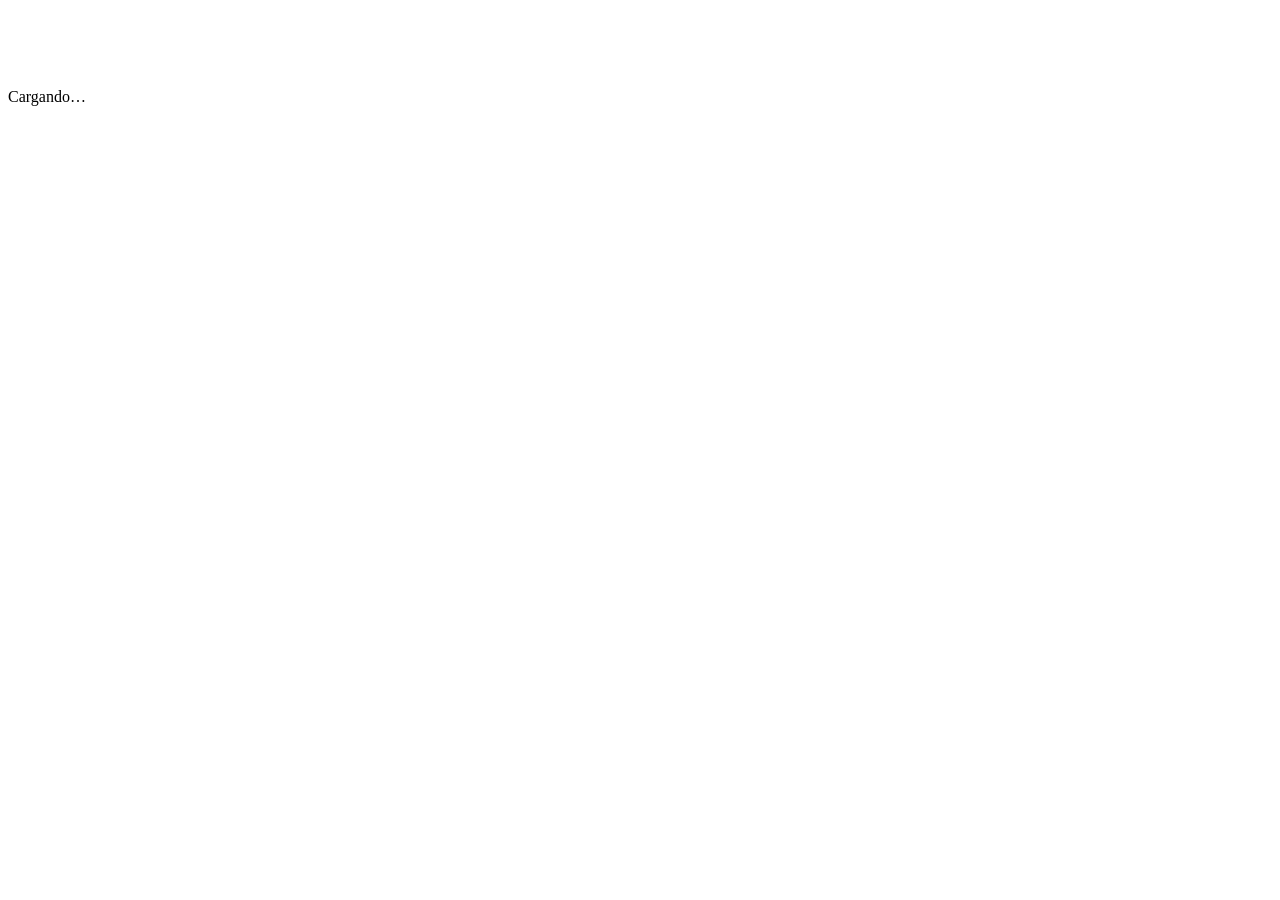
==== index.html @ d1067981 "Add files via upload" ====
<!doctype html>
<html lang="es">
<head>
<meta charset="utf-8">
<meta name="viewport" content="width=device-width,initial-scale=1,viewport-fit=cover">
<title>Escala.app</title>
<meta name="theme-color" content="#1d4ba8">
<link rel="preconnect" href="https://fonts.googleapis.com"><link rel="preconnect" href="https://fonts.gstatic.com" crossorigin>
<link rel="stylesheet" href="https://fonts.googleapis.com/css2?family=Plus+Jakarta+Sans:wght@700;800&family=Inter:wght@400;500;600;700&family=Fraunces:ital,wght@0,600;1,600&display=swap">
<link rel="stylesheet" href="/css/app.css">
<script src="https://cdn.jsdelivr.net/npm/@supabase/supabase-js@2.45.4/dist/umd/supabase.js"></script>
<script type="module" src="/js/main.js"></script>
</head>
<body>
<div id="root"><div class="page center" style="padding-top:80px">Cargando…</div></div>
<noscript><div class="page">Necesitás activar JavaScript para usar esta página.</div></noscript>
</body>
</html>
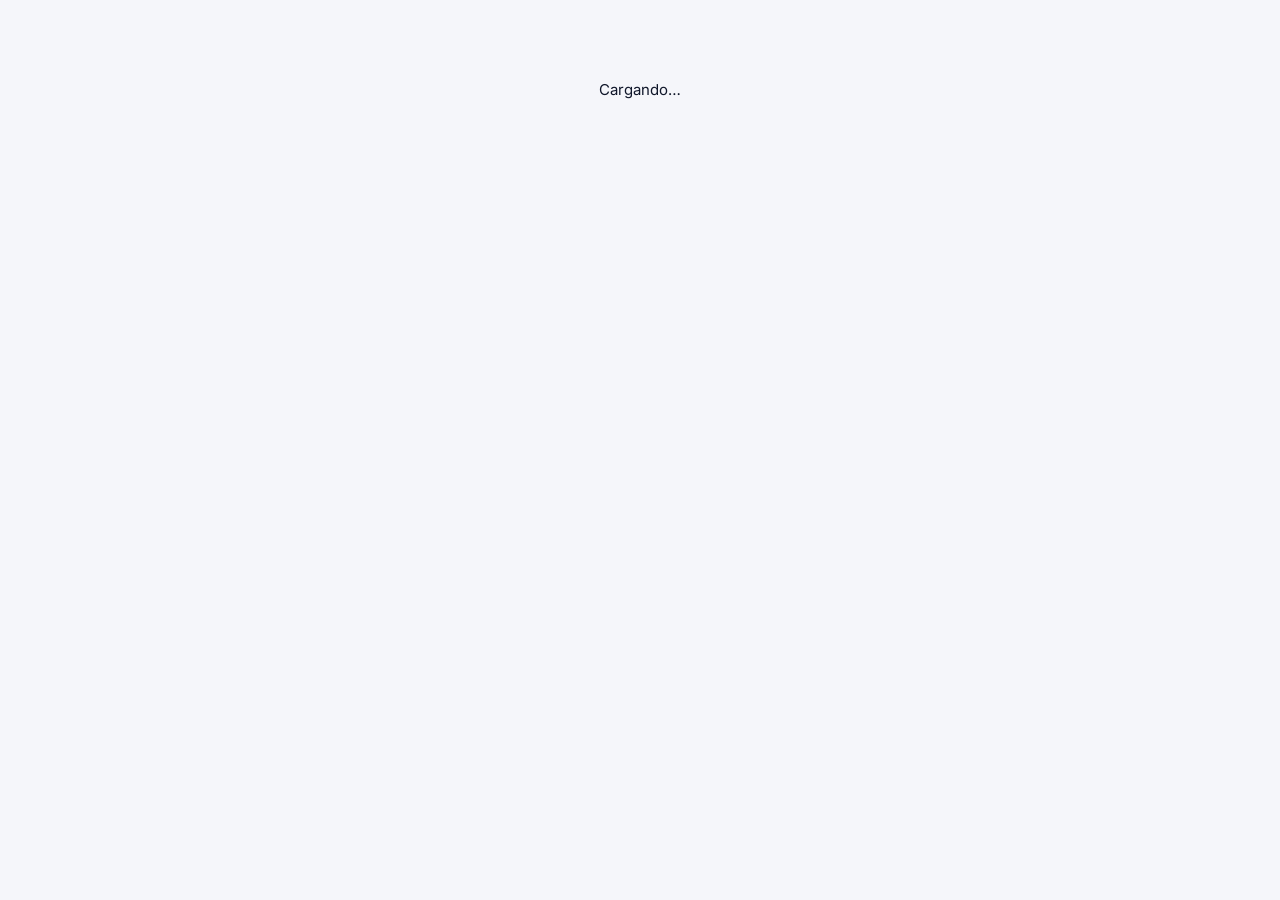
==== commit b5b066f1: "Add files via upload" ====
--- a/index.html
+++ b/index.html
@@ -3,7 +3,15 @@
 <head>
 <meta charset="utf-8">
 <meta name="viewport" content="width=device-width,initial-scale=1,viewport-fit=cover">
-<title>Escala.app</title>
+<title>Escala.app · Tu tienda online mayorista y minorista con pedidos por WhatsApp</title>
+<meta name="description" content="Armá tu tienda con precios por volumen calculados desde tu costo, cargá la lista de tu proveedor desde una foto y recibí los pedidos por WhatsApp. 0% de comisión por venta. 7 días gratis.">
+<meta property="og:type" content="website">
+<meta property="og:site_name" content="Escala.app">
+<meta property="og:title" content="Escala.app · Vendé por menor y por mayor desde WhatsApp">
+<meta property="og:description" content="Precios por volumen desde tu costo real, pedidos por WhatsApp y 0% de comisión por venta. Probá 7 días gratis.">
+<meta property="og:image" content="/og.jpg">
+<meta name="twitter:card" content="summary_large_image">
+<link rel="icon" href="/favicon.svg" type="image/svg+xml">
 <meta name="theme-color" content="#1d4ba8">
 <link rel="preconnect" href="https://fonts.googleapis.com"><link rel="preconnect" href="https://fonts.gstatic.com" crossorigin>
 <link rel="stylesheet" href="https://fonts.googleapis.com/css2?family=Plus+Jakarta+Sans:wght@700;800&family=Inter:wght@400;500;600;700&family=Fraunces:ital,wght@0,600;1,600&display=swap">
--- a/css/app.css
+++ b/css/app.css
@@ -0,0 +1,590 @@
+
+:root{
+  --bg:#F5F6FA;--bg2:#FFFFFF;--bg3:#ECEFF6;--bd:#DBE0EC;--bd2:#BFC8DC;
+  --t1:#10172A;--t2:#46526F;--t3:#66728F;
+  --acB:#2457E6;--acB2:#1B44BB;--acBs:rgba(36,87,230,.1);
+  --acM:#B4532A;--acM2:#8F3F1D;--acMs:rgba(180,83,42,.1);
+  --on-ac:#FFFFFF;--green:#0F8A4B;--red:#C8223F;--amber:#9A5A00;
+  --hdr:rgba(245,246,250,.92);--shadow:0 6px 24px rgba(16,23,42,.08);
+  --ac:var(--acB);--ac2:var(--acB2);--acs:var(--acBs);
+  --r:16px;--rs:10px;
+}
+@media (prefers-color-scheme:dark){:root:not([data-theme="light"]){
+  --bg:#0A0E18;--bg2:#111729;--bg3:#18203A;--bd:#243050;--bd2:#34456B;
+  --t1:#EEF2FF;--t2:#A3B2D2;--t3:#8190B2;
+  --acB:#6B93FF;--acB2:#8DAAFF;--acBs:rgba(107,147,255,.14);
+  --acM:#F59B6C;--acM2:#FFB68F;--acMs:rgba(245,155,108,.14);
+  --on-ac:#0A0F1F;--green:#34D399;--red:#FB7185;--amber:#FBBF24;
+  --hdr:rgba(10,14,24,.9);--shadow:0 6px 24px rgba(0,0,0,.45);color-scheme:dark}}
+:root[data-theme="dark"]{
+  --bg:#0A0E18;--bg2:#111729;--bg3:#18203A;--bd:#243050;--bd2:#34456B;
+  --t1:#EEF2FF;--t2:#A3B2D2;--t3:#8190B2;
+  --acB:#6B93FF;--acB2:#8DAAFF;--acBs:rgba(107,147,255,.14);
+  --acM:#F59B6C;--acM2:#FFB68F;--acMs:rgba(245,155,108,.14);
+  --on-ac:#0A0F1F;--green:#34D399;--red:#FB7185;--amber:#FBBF24;
+  --hdr:rgba(10,14,24,.9);--shadow:0 6px 24px rgba(0,0,0,.45);color-scheme:dark}
+
+*,*::before,*::after{box-sizing:border-box;margin:0;padding:0}
+html,body{min-height:100%;background:var(--bg);color:var(--t1);font-family:'Inter',system-ui,sans-serif;font-size:15px;-webkit-font-smoothing:antialiased}
+body{padding-left:0;padding-right:0}
+#app{--ac:var(--acB);--ac2:var(--acB2);--acs:var(--acBs);display:flex;flex-direction:column;min-height:100vh;max-width:1000px;margin:0 auto;background:var(--bg);position:relative}
+#app[data-m="min"]{--ac:var(--acM);--ac2:var(--acM2);--acs:var(--acMs)}
+#content{flex:1;min-width:0}
+#content::-webkit-scrollbar{width:4px}#content::-webkit-scrollbar-thumb{background:var(--bd2);border-radius:4px}
+h1,h2,h3,.hd{font-family:'Plus Jakarta Sans',sans-serif;text-wrap:balance}
+button{font-family:inherit}
+:focus-visible{outline:2px solid var(--ac);outline-offset:2px}
+
+/* HEADER */
+#hdr{position:sticky;top:0;background:var(--hdr);backdrop-filter:blur(14px);-webkit-backdrop-filter:blur(14px);border-bottom:1px solid var(--bd);
+  padding:10px max(16px,env(safe-area-inset-left,0px)) 10px max(16px,env(safe-area-inset-right,0px));display:flex;align-items:center;gap:10px;z-index:100}
+.logo{display:flex;align-items:center;gap:8px;cursor:pointer;flex-shrink:0;background:none;border:none;color:var(--t1)}
+.logo-sq{width:30px;height:30px;background:var(--ac);border-radius:8px;display:flex;align-items:center;justify-content:center;transition:background .3s}
+.logo-tx{font-family:'Plus Jakarta Sans',sans-serif;font-weight:800;font-size:.95rem;letter-spacing:-.02em}
+.logo-tx span{color:var(--ac)}
+.hdr-store{font-size:.84rem;font-weight:600;color:var(--t2);flex:1;min-width:0;overflow:hidden;text-overflow:ellipsis;white-space:nowrap}
+.tag{font-size:.66rem;font-weight:700;padding:3px 8px;border-radius:99px;background:var(--acs);color:var(--ac);white-space:nowrap}
+#cart-fab{position:relative;flex-shrink:0;width:40px;height:40px;background:var(--bg2);border:1px solid var(--bd);border-radius:var(--rs);display:flex;align-items:center;justify-content:center;cursor:pointer;font-size:1.1rem}
+#cart-n{position:absolute;top:-6px;right:-6px;background:var(--ac);color:var(--on-ac);font-size:.62rem;font-weight:800;min-width:18px;height:18px;padding:0 4px;border-radius:99px;display:flex;align-items:center;justify-content:center}
+
+/* BANNER */
+#store-banner{padding:22px max(16px,env(safe-area-inset-left,0px)) 18px max(16px,env(safe-area-inset-right,0px));border-bottom:1px solid var(--bd);background:linear-gradient(135deg,var(--bg2),var(--bg));position:relative;overflow:hidden}
+#store-banner::after{content:'';position:absolute;top:-60px;right:-40px;width:220px;height:220px;background:radial-gradient(circle,var(--acs),transparent 70%);pointer-events:none}
+.banner-name{font-family:'Plus Jakarta Sans',sans-serif;font-weight:800;font-size:1.45rem;letter-spacing:-.02em;position:relative}
+#app[data-m="min"] .banner-name{font-family:'Fraunces',Georgia,serif;font-style:italic;font-weight:600;font-size:1.7rem;letter-spacing:-.01em}
+.banner-sub{font-size:.85rem;color:var(--t2);margin-top:4px;position:relative}
+.banner-row{display:flex;gap:8px;flex-wrap:wrap;margin-top:12px;position:relative}
+.chip{display:inline-flex;align-items:center;gap:6px;background:var(--acs);color:var(--ac);border:1px solid transparent;border-radius:99px;padding:6px 12px;font-size:.76rem;font-weight:700}
+button.chip{cursor:pointer;border-color:var(--ac)}
+button.chip:hover{background:var(--ac);color:var(--on-ac)}
+#gremio-box{margin-top:12px;display:flex;gap:8px;flex-wrap:wrap;position:relative}
+#gremio-box input{flex:1;min-width:150px}
+
+/* SEARCH & CATS */
+#search-row{padding:10px max(14px,env(safe-area-inset-left,0px)) 6px max(14px,env(safe-area-inset-right,0px))}
+.srch-wrap{position:relative}
+.srch-ico{position:absolute;left:12px;top:50%;transform:translateY(-50%);font-size:.85rem;pointer-events:none;opacity:.6}
+#srch{padding-left:36px}
+#cats{display:flex;gap:7px;padding:6px max(14px,env(safe-area-inset-left,0px)) 8px max(14px,env(safe-area-inset-right,0px));overflow-x:auto;scrollbar-width:none}
+#cats::-webkit-scrollbar{display:none}
+.pill{white-space:nowrap;padding:7px 14px;border-radius:99px;font-size:.8rem;font-weight:600;border:1.5px solid var(--bd2);color:var(--t2);cursor:pointer;background:var(--bg2);transition:all .15s}
+.pill:hover{border-color:var(--ac);color:var(--ac)}
+.pill.on{background:var(--ac);border-color:var(--ac);color:var(--on-ac)}
+
+/* GRID */
+#pgrid{display:grid;grid-template-columns:repeat(auto-fill,minmax(165px,1fr));gap:12px;padding:8px max(14px,env(safe-area-inset-left,0px)) 24px max(14px,env(safe-area-inset-right,0px))}
+.pcard{background:var(--bg2);border:1px solid var(--bd);border-radius:var(--r);overflow:hidden;display:flex;flex-direction:column;min-width:0;transition:border-color .2s,box-shadow .2s}
+.pcard:hover{box-shadow:var(--shadow)}
+.pcard.in-cart{border-color:var(--ac)}
+.pimg{aspect-ratio:1;display:flex;align-items:center;justify-content:center;position:relative;overflow:hidden}
+#app[data-m="min"] .pimg{aspect-ratio:4/5}
+.pimg-emoji{font-size:3rem;position:relative;z-index:1;filter:drop-shadow(0 3px 8px rgba(0,0,0,.35))}
+.pimg::after{content:'';position:absolute;inset:0;background:linear-gradient(to bottom,transparent 55%,rgba(0,0,0,.35))}
+.badge{position:absolute;z-index:3;border-radius:99px;padding:3px 9px;font-size:.66rem;font-weight:700}
+.badge-cat{top:8px;left:8px;background:rgba(0,0,0,.55);color:#fff}
+.badge-qty{top:8px;right:8px;background:var(--ac);color:var(--on-ac)}
+.badge-out{bottom:8px;left:8px;background:#C8223F;color:#fff}
+.pbody{padding:11px;flex:1;display:flex;flex-direction:column;gap:8px}
+.pname{font-size:.88rem;font-weight:600;line-height:1.3}
+#app[data-m="min"] .pname{font-family:'Fraunces',Georgia,serif;font-weight:600;font-size:.98rem}
+.ptiers{display:grid;grid-template-columns:1fr 1fr;gap:4px}
+.ptier{background:var(--bg3);border-radius:8px;padding:5px 4px;text-align:center;border:1.5px solid transparent;transition:all .15s}
+.ptier.hl{border-color:var(--ac);background:var(--acs)}
+.ptier-q{font-size:.64rem;color:var(--t3);line-height:1.1;font-weight:600}
+.ptier-p{font-size:.8rem;font-weight:700;font-variant-numeric:tabular-nums}
+.ptier-s{font-size:.62rem;color:var(--green);font-weight:700}
+.retail-price{font-family:'Plus Jakarta Sans',sans-serif;font-weight:800;font-size:1.2rem;color:var(--ac);font-variant-numeric:tabular-nums}
+.flat-note{font-size:.7rem;color:var(--t3)}
+.vars{display:flex;gap:5px;flex-wrap:wrap}
+.vchip{border:1.5px solid var(--bd2);background:var(--bg2);color:var(--t2);border-radius:99px;padding:4px 10px;font-size:.72rem;font-weight:600;cursor:pointer}
+.vchip.on{border-color:var(--ac);background:var(--acs);color:var(--ac)}
+.pqty{display:flex;align-items:center;gap:6px;margin-top:auto}
+.qbtn{width:32px;height:32px;border-radius:9px;border:1.5px solid var(--bd2);background:var(--bg3);color:var(--t1);font-size:1.05rem;cursor:pointer;display:flex;align-items:center;justify-content:center;flex-shrink:0}
+.qbtn:hover{border-color:var(--ac)}
+.qnum{font-size:.9rem;font-weight:700;min-width:22px;text-align:center;font-variant-numeric:tabular-nums}
+.qadd{flex:1;height:34px;border-radius:9px;background:var(--ac);border:none;color:var(--on-ac);font-size:.8rem;font-weight:700;cursor:pointer}
+.qadd:hover{background:var(--ac2)}
+.qadd:disabled{opacity:.45;cursor:not-allowed}
+.qadd.done{background:var(--bg3);color:var(--ac);border:1.5px solid var(--bd2)}
+
+/* sticky cart bar */
+#cartbar{position:sticky;bottom:10px;margin:0 max(14px,env(safe-area-inset-left,0px));z-index:50;background:var(--t1);color:var(--bg);border-radius:14px;padding:11px 14px;display:flex;align-items:center;gap:12px;cursor:pointer;box-shadow:var(--shadow)}
+#cartbar .cb-main{flex:1;min-width:0}
+#cartbar .cb-t{font-weight:700;font-size:.88rem}
+#cartbar .cb-h{font-size:.74rem;opacity:.8;margin-top:1px;white-space:nowrap;overflow:hidden;text-overflow:ellipsis}
+#cartbar .cb-go{font-weight:800;font-size:.82rem;white-space:nowrap}
+.foot-cta{margin:8px max(14px,env(safe-area-inset-left,0px)) 120px max(14px,env(safe-area-inset-right,0px));border:1.5px dashed var(--bd2);border-radius:var(--r);padding:16px;display:flex;align-items:center;gap:12px;flex-wrap:wrap}
+.foot-cta p{flex:1;min-width:180px;font-size:.84rem;color:var(--t2)}
+.foot-cta b{color:var(--t1)}
+
+/* generic views */
+.view{padding:16px max(16px,env(safe-area-inset-left,0px)) 120px max(16px,env(safe-area-inset-right,0px));max-width:680px;margin:0 auto}
+.view-title{font-family:'Plus Jakarta Sans',sans-serif;font-weight:800;font-size:1.25rem;margin-bottom:14px}
+.back{display:inline-flex;align-items:center;gap:5px;color:var(--ac);font-size:.86rem;font-weight:700;cursor:pointer;background:none;border:none;padding:0;margin-bottom:12px}
+.card{background:var(--bg2);border:1px solid var(--bd);border-radius:var(--r);padding:14px;margin-bottom:12px}
+.citem{background:var(--bg2);border:1px solid var(--bd);border-radius:var(--r);padding:12px;margin-bottom:8px;display:flex;align-items:center;gap:10px}
+.citem-em{font-size:1.8rem;width:42px;text-align:center;flex-shrink:0}
+.citem-inf{flex:1;min-width:0}
+.citem-nm{font-size:.88rem;font-weight:600;overflow:hidden;text-overflow:ellipsis;white-space:nowrap}
+.citem-pr{font-size:.76rem;color:var(--t2);margin-top:2px;font-variant-numeric:tabular-nums}
+.citem-ctrl{display:flex;align-items:center;gap:5px}
+.srow{display:flex;justify-content:space-between;gap:10px;font-size:.88rem;padding:3px 0;color:var(--t2)}
+.srow.tot{border-top:1px solid var(--bd);margin-top:8px;padding-top:10px;font-size:1.05rem;font-weight:700;color:var(--t1)}
+.srow.tot .v{color:var(--ac);font-size:1.2rem}
+.srow .v{font-variant-numeric:tabular-nums}
+.save{color:var(--green);font-weight:700}
+.empty{text-align:center;padding:48px 20px;color:var(--t3)}
+.empty .ico{font-size:2.4rem;margin-bottom:10px;opacity:.7}
+
+/* progress / hints */
+.prog{background:var(--acs);border:1px solid var(--ac);border-radius:var(--r);padding:12px 14px;margin-bottom:12px}
+.prog-t{font-size:.84rem;font-weight:700;color:var(--t1)}
+.prog-t span{color:var(--ac)}
+.bar{height:8px;background:var(--bg3);border-radius:99px;margin-top:9px;overflow:hidden}
+.bar i{display:block;height:100%;background:var(--ac);border-radius:99px;transition:width .35s}
+.prog.warn{border-color:var(--amber);background:var(--bg2)}
+.prog.warn .bar i{background:var(--amber)}
+
+/* forms */
+.flabel{display:block;font-size:.72rem;font-weight:700;color:var(--t2);margin-bottom:5px;text-transform:uppercase;letter-spacing:.07em}
+input.fi,select.fi,textarea.fi{width:100%;background:var(--bg2);border:1.5px solid var(--bd);border-radius:var(--rs);padding:11px 12px;color:var(--t1);font-size:.92rem;font-family:inherit;outline:none;transition:border .2s}
+input.fi:focus,select.fi:focus,textarea.fi:focus{border-color:var(--ac)}
+input.fi:disabled,select.fi:disabled{opacity:.5;cursor:not-allowed}
+textarea.fi{min-height:130px;resize:vertical;line-height:1.55;font-size:.84rem}
+.fg{margin-bottom:14px}
+.frow{display:grid;grid-template-columns:1fr 1fr;gap:10px}
+.ferr{color:var(--red);font-size:.76rem;margin-top:4px;font-weight:600}
+.hint{font-size:.76rem;color:var(--t3);margin-top:4px;line-height:1.45}
+.opt{background:var(--bg2);border:1.5px solid var(--bd);border-radius:var(--rs);padding:12px;cursor:pointer;display:flex;align-items:center;gap:10px;margin-bottom:8px;transition:all .15s;text-align:left;width:100%;color:var(--t1)}
+.opt:hover{border-color:var(--ac)}
+.opt.on{border-color:var(--ac);background:var(--acs)}
+.opt:disabled{opacity:.5;cursor:not-allowed}
+.opt-ico{font-size:1.3rem}
+.opt-tx{flex:1;min-width:0}
+.opt-nm{font-size:.88rem;font-weight:700}
+.opt-ds{font-size:.76rem;color:var(--t2);margin-top:1px}
+.radio{width:18px;height:18px;border-radius:50%;border:2px solid var(--bd2);flex-shrink:0;display:flex;align-items:center;justify-content:center}
+.radio::after{content:'';width:8px;height:8px;border-radius:50%;background:var(--ac);opacity:0}
+.opt.on .radio{border-color:var(--ac)}.opt.on .radio::after{opacity:1}
+.btn{display:block;width:100%;padding:14px;border-radius:var(--r);border:none;font-size:.94rem;font-weight:700;cursor:pointer;text-align:center;text-decoration:none;transition:all .15s}
+.btn-p{background:var(--ac);color:var(--on-ac)}.btn-p:hover{background:var(--ac2)}
+.btn-p:disabled{opacity:.45;cursor:not-allowed}
+.btn-s{background:var(--bg2);border:1.5px solid var(--bd2);color:var(--t1)}.btn-s:hover{border-color:var(--ac);color:var(--ac)}
+.btn-wa{background:#1FA855;color:#fff}.btn-wa:hover{background:#188845}
+.btn-sm{padding:9px 14px;font-size:.8rem;border-radius:10px;display:inline-block;width:auto}
+.stack>*+*{margin-top:10px}
+
+/* success */
+.ok-ring{width:76px;height:76px;border-radius:50%;background:rgba(31,168,85,.12);border:2px solid rgba(31,168,85,.4);display:flex;align-items:center;justify-content:center;font-size:2.1rem;margin:6px auto 16px;animation:pop .4s cubic-bezier(.34,1.56,.64,1)}
+@keyframes pop{from{transform:scale(0);opacity:0}to{transform:scale(1);opacity:1}}
+.center{text-align:center}
+pre.ticket{background:var(--bg3);border:1px solid var(--bd);border-radius:12px;padding:12px;font-size:.78rem;line-height:1.55;white-space:pre-wrap;word-break:break-word;font-family:ui-monospace,Menlo,Consolas,monospace;color:var(--t1);text-align:left}
+.cred{display:flex;align-items:center;gap:8px;padding:10px 0;border-bottom:1px solid var(--bd)}
+.cred:last-child{border-bottom:none}
+.cred-l{font-size:.7rem;font-weight:700;color:var(--t3);text-transform:uppercase;letter-spacing:.07em;min-width:64px}
+.cred-v{flex:1;min-width:0;font-weight:700;font-size:.9rem;word-break:break-all;user-select:all}
+.steps li{list-style:none;padding:7px 0;font-size:.9rem;color:var(--t3);display:flex;gap:10px;align-items:center}
+.steps li.on{color:var(--t1);font-weight:600}
+.steps li.done{color:var(--green)}
+
+/* PIN */
+.pin-wrap{padding:36px max(24px,env(safe-area-inset-left,0px)) 120px;text-align:center;max-width:380px;margin:0 auto}
+.pin-dots{display:flex;justify-content:center;gap:10px;margin:18px 0 22px;min-height:16px}
+.dot{width:14px;height:14px;border-radius:50%;border:2px solid var(--bd2)}
+.dot.f{background:var(--ac);border-color:var(--ac)}.dot.e{background:var(--red);border-color:var(--red)}
+.pinpad{display:grid;grid-template-columns:repeat(3,1fr);gap:9px;max-width:270px;margin:0 auto}
+.pkey{background:var(--bg2);border:1.5px solid var(--bd);border-radius:var(--r);padding:16px 0;font-size:1.2rem;font-weight:700;cursor:pointer;color:var(--t1)}
+.pkey:hover{border-color:var(--ac)}.pkey:active{transform:scale(.94)}
+.pkey.go{background:var(--ac);color:var(--on-ac);border-color:var(--ac)}
+
+/* ADMIN */
+#adm-view{display:flex;flex-direction:column;height:100%}
+.adm-tabs{display:flex;background:var(--bg2);border-bottom:1px solid var(--bd);overflow-x:auto;scrollbar-width:none;padding:0 max(6px,env(safe-area-inset-left,0px))}
+.adm-tabs::-webkit-scrollbar{display:none}
+.atab{white-space:nowrap;padding:12px 13px;font-size:.8rem;font-weight:700;color:var(--t3);cursor:pointer;border:none;background:none;border-bottom:2px solid transparent}
+.atab:hover{color:var(--t1)}.atab.on{color:var(--ac);border-bottom-color:var(--ac)}
+.adm-body{flex:1;overflow-y:auto;padding:14px max(14px,env(safe-area-inset-left,0px)) 110px max(14px,env(safe-area-inset-right,0px));max-width:720px;width:100%;margin:0 auto}
+.mgrid{display:grid;grid-template-columns:repeat(auto-fit,minmax(140px,1fr));gap:10px;margin-bottom:14px}
+.mcard{background:var(--bg2);border:1px solid var(--bd);border-radius:var(--r);padding:13px}
+.mlbl{font-size:.68rem;text-transform:uppercase;letter-spacing:.08em;color:var(--t3);margin-bottom:4px;font-weight:700}
+.mval{font-family:'Plus Jakarta Sans',sans-serif;font-weight:800;font-size:1.4rem;font-variant-numeric:tabular-nums}
+.msub{font-size:.72rem;color:var(--t2);margin-top:2px}
+.stit{font-family:'Plus Jakarta Sans',sans-serif;font-weight:800;font-size:.98rem;margin:16px 0 10px}
+.plancard{background:var(--bg2);border:1px solid var(--ac);border-radius:var(--r);padding:14px;margin-bottom:14px}
+.pc-top{display:flex;align-items:center;gap:10px;flex-wrap:wrap;margin-bottom:4px}
+.planchip{background:var(--ac);color:var(--on-ac);font-weight:800;font-size:.78rem;padding:4px 12px;border-radius:99px}
+ul.tools{list-style:none;display:grid;grid-template-columns:repeat(auto-fit,minmax(220px,1fr));gap:4px 14px;margin-top:10px}
+ul.tools li{font-size:.82rem;display:flex;gap:7px;align-items:flex-start;color:var(--t1)}
+ul.tools li.off{color:var(--t3)}
+ul.tools li small{display:block;font-size:.68rem;color:var(--t3)}
+.ocard{background:var(--bg2);border:1px solid var(--bd);border-radius:var(--r);padding:12px;margin-bottom:10px}
+.ocard-hd{display:flex;justify-content:space-between;align-items:center;gap:8px;margin-bottom:4px}
+.oid{font-size:.72rem;color:var(--t3)}
+.ost{font-size:.7rem;font-weight:700;padding:3px 9px;border-radius:99px}
+.ost.pendiente{background:rgba(245,158,11,.16);color:var(--amber)}
+.ost.cobrado{background:rgba(31,168,85,.16);color:var(--green)}
+.ost.cancelado{background:rgba(200,34,63,.14);color:var(--red)}
+.oclt{font-size:.92rem;font-weight:700}
+.ometa{font-size:.76rem;color:var(--t2);margin-top:3px;line-height:1.5}
+.otot{font-size:1rem;font-weight:800;color:var(--ac);margin-top:4px}
+.oitems{font-size:.76rem;color:var(--t2);margin-top:6px;line-height:1.6;border-top:1px dashed var(--bd);padding-top:6px}
+.oact{display:flex;gap:8px;margin-top:9px;flex-wrap:wrap}
+.arow{background:var(--bg2);border:1px solid var(--bd);border-radius:var(--r);padding:10px 11px;margin-bottom:8px;display:flex;align-items:center;gap:10px}
+.arow-em{font-size:1.5rem;width:36px;text-align:center}
+.arow-inf{flex:1;min-width:0}
+.arow-nm{font-size:.86rem;font-weight:700}
+.arow-ct,.arow-pr{font-size:.72rem;color:var(--t2);margin-top:1px}
+.arow-act{display:flex;gap:6px;flex-shrink:0}
+.ibtn{min-width:34px;height:34px;padding:0 8px;border-radius:9px;border:1.5px solid var(--bd2);background:var(--bg2);color:var(--t2);cursor:pointer;font-size:.78rem;font-weight:700}
+.ibtn:hover{border-color:var(--ac);color:var(--ac)}.ibtn.del:hover{border-color:var(--red);color:var(--red)}
+.cfgsec{background:var(--bg2);border:1px solid var(--bd);border-radius:var(--r);padding:14px;margin-bottom:14px}
+.cfgsec h3{font-size:.74rem;text-transform:uppercase;letter-spacing:.08em;color:var(--t3);margin-bottom:12px;display:flex;align-items:center;gap:8px;flex-wrap:wrap}
+.lock{font-size:.68rem;background:var(--bg3);color:var(--t2);border-radius:99px;padding:2px 8px;text-transform:none;letter-spacing:0;font-weight:700}
+.lockbox{border:1.5px dashed var(--bd2);border-radius:var(--r);padding:22px 16px;text-align:center;color:var(--t2)}
+.lockbox h4{font-family:'Plus Jakarta Sans',sans-serif;color:var(--t1);margin:6px 0}
+.plans{display:grid;grid-template-columns:repeat(3,1fr);gap:8px}
+.planbtn{border:1.5px solid var(--bd2);background:var(--bg2);border-radius:12px;padding:10px 6px;cursor:pointer;text-align:center;color:var(--t1);font-size:.78rem;font-weight:700}
+.planbtn.on{border-color:var(--ac);background:var(--acs);color:var(--ac)}
+.planbtn small{display:block;font-weight:500;color:var(--t3);margin-top:2px;font-size:.68rem}
+.evt{font-size:.78rem;padding:7px 0;border-bottom:1px solid var(--bd);color:var(--t2)}
+.evt b{color:var(--t1)}
+details.pl summary{cursor:pointer;color:var(--ac);font-weight:700;font-size:.74rem;margin-top:3px}
+details.pl pre{background:var(--bg3);border-radius:8px;padding:8px;font-size:.68rem;overflow-x:auto;margin-top:5px;color:var(--t1)}
+
+/* NAV */
+#bnav{position:fixed;bottom:0;left:50%;transform:translateX(-50%);width:100%;max-width:1000px;background:var(--hdr);backdrop-filter:blur(14px);-webkit-backdrop-filter:blur(14px);border-top:1px solid var(--bd);display:flex;padding-bottom:env(safe-area-inset-bottom,0px);padding-left:env(safe-area-inset-left,0px);padding-right:env(safe-area-inset-right,0px);z-index:200}
+.nitem{flex:1;display:flex;flex-direction:column;align-items:center;padding:9px 4px 7px;cursor:pointer;gap:3px;color:var(--t3);background:none;border:none}
+.nitem.on{color:var(--ac)}
+.nico{font-size:1.2rem}.nlbl{font-size:.62rem;font-weight:800;letter-spacing:.05em}
+#toast{position:fixed;bottom:84px;left:50%;transform:translateX(-50%) translateY(12px);background:var(--t1);color:var(--bg);border-radius:99px;padding:10px 18px;font-size:.82rem;font-weight:700;z-index:999;opacity:0;transition:all .25s;pointer-events:none;max-width:90%;text-align:center}
+#toast.show{opacity:1;transform:translateX(-50%) translateY(0)}
+[hidden]{display:none!important}
+@media (max-width:380px){.frow{grid-template-columns:1fr}.plans{grid-template-columns:1fr}}
+@media (prefers-reduced-motion:reduce){*{animation:none!important;transition:none!important}}
+
+/* ===== v2 ===== */
+.page{padding:18px max(16px,env(safe-area-inset-left,0px)) 90px max(16px,env(safe-area-inset-right,0px));max-width:760px;margin:0 auto}
+.page.wide{max-width:1000px}
+.hero{padding:44px 0 20px;text-align:center}
+.hero h1{font-size:clamp(1.7rem,6vw,2.6rem);line-height:1.1;letter-spacing:-.03em;font-weight:800}
+.hero p{color:var(--t2);margin:12px auto 22px;max-width:46ch}
+.row-btns{display:flex;gap:10px;flex-wrap:wrap;justify-content:center}
+.row-btns .btn{width:auto;padding:13px 22px}
+.link{color:var(--ac);font-weight:700;cursor:pointer;background:none;border:none;font-size:inherit;padding:0}
+.muted{color:var(--t2);font-size:.86rem}
+.tabs-panel{display:flex;gap:2px;overflow-x:auto;scrollbar-width:none;border-bottom:1px solid var(--bd);background:var(--bg2);position:sticky;top:51px;z-index:60;padding:0 max(8px,env(safe-area-inset-left,0px))}
+.tabs-panel::-webkit-scrollbar{display:none}
+.ptab{white-space:nowrap;padding:13px 14px;font-size:.82rem;font-weight:700;color:var(--t3);background:none;border:none;border-bottom:2px solid transparent;cursor:pointer}
+.ptab.on{color:var(--ac);border-bottom-color:var(--ac)}
+.badge-n{background:var(--ac);color:var(--on-ac);border-radius:99px;font-size:.66rem;padding:1px 6px;margin-left:4px}
+.grid2{display:grid;grid-template-columns:1fr 1fr;gap:10px}
+@media (max-width:420px){.grid2{grid-template-columns:1fr}}
+.modal-bg{position:fixed;inset:0;background:rgba(0,0,0,.55);z-index:500;display:flex;align-items:flex-end;justify-content:center}
+.modal{background:var(--bg2);border-radius:20px 20px 0 0;padding:18px max(16px,env(safe-area-inset-left,0px)) calc(18px + env(safe-area-inset-bottom,0px));width:100%;max-width:560px;max-height:92vh;overflow:auto}
+@media (min-width:640px){.modal-bg{align-items:center}.modal{border-radius:20px}}
+.kpi{font-family:'Plus Jakarta Sans',sans-serif;font-weight:800;font-size:1.4rem}
+.err-box{background:rgba(200,34,63,.1);border:1px solid var(--red);color:var(--red);border-radius:12px;padding:10px 12px;font-size:.86rem;margin-bottom:12px;font-weight:600}
+.ok-box{background:rgba(15,138,75,.1);border:1px solid var(--green);color:var(--green);border-radius:12px;padding:10px 12px;font-size:.86rem;margin-bottom:12px;font-weight:600}
+.spin{display:inline-block;width:16px;height:16px;border:2px solid var(--bd2);border-top-color:var(--ac);border-radius:50%;animation:sp .7s linear infinite;vertical-align:middle}
+@keyframes sp{to{transform:rotate(360deg)}}
+.cart-fixed{position:fixed;left:0;right:0;bottom:0;z-index:90;padding:0 max(14px,env(safe-area-inset-left,0px)) calc(10px + env(safe-area-inset-bottom,0px)) max(14px,env(safe-area-inset-right,0px));pointer-events:none}
+.cart-fixed #cartbar{pointer-events:auto;max-width:900px;margin:0 auto;position:relative;bottom:auto}
+.more{margin:6px max(14px,env(safe-area-inset-left,0px)) 100px}
+.pimg img{position:absolute;inset:0;width:100%;height:100%;object-fit:cover;z-index:0}
+
+/* ---- v2.1: dashboard, gráficos, panel ampliado ---- */
+:root{--c1:#2f6fed;--c2:#12a594;--c3:#e08a00;--c4:#d63d4a;--c5:#8e4ec6;--c6:#6b7a90}
+@media (prefers-color-scheme:dark){:root:not([data-theme="light"]){--c1:#6ea0ff;--c2:#2dd4bf;--c3:#fbbf24;--c4:#fb7185;--c5:#c4a1ff;--c6:#94a3b8}}
+:root[data-theme="dark"]{--c1:#6ea0ff;--c2:#2dd4bf;--c3:#fbbf24;--c4:#fb7185;--c5:#c4a1ff;--c6:#94a3b8}
+.kpis{display:grid;grid-template-columns:repeat(auto-fit,minmax(150px,1fr));gap:10px;margin-bottom:12px}
+.kpi{background:var(--bg2);border:1px solid var(--bd);border-radius:var(--r);padding:12px 14px}
+.kpi small{color:var(--t3);font-size:.74rem;display:block}.kpi b{font-size:1.25rem;font-weight:800;display:block;margin-top:2px}
+.kpi i{font-style:normal;font-size:.72rem;color:var(--t3)}
+.grid2{display:grid;grid-template-columns:repeat(auto-fit,minmax(300px,1fr));gap:12px}
+.cc{background:var(--bg2);border:1px solid var(--bd);border-radius:var(--r);padding:14px;margin-bottom:12px;min-width:0;position:relative}
+.cc h3{font-size:.92rem;margin-bottom:8px;font-weight:800}
+.seg{display:inline-flex;border:1px solid var(--bd2);border-radius:10px;overflow:hidden}
+.seg button{background:none;border:none;padding:6px 11px;font-size:.76rem;font-weight:700;color:var(--t3);cursor:pointer}
+.seg button.on{background:var(--ac);color:var(--on-ac)}
+.chart{width:100%;height:auto;display:block;overflow:visible}
+.chart text{fill:var(--t3);font-size:10px}
+.chart .pt{cursor:pointer}.chart .pt:hover,.chart .pt:focus{r:5}
+.chart .seg-d{cursor:pointer;transition:opacity .15s}.chart .seg-d:hover{opacity:.8}
+#tip{position:fixed;z-index:800;background:#111827;color:#fff;border-radius:8px;padding:6px 9px;font-size:.76rem;pointer-events:none;display:none;max-width:220px}
+.leg{display:flex;flex-wrap:wrap;gap:6px 12px;font-size:.76rem;margin-top:8px;color:var(--t2)}
+.leg span{display:inline-flex;align-items:center;gap:5px;cursor:pointer}.leg i{width:9px;height:9px;border-radius:50%;display:inline-block}
+.hbar{display:grid;grid-template-columns:minmax(80px,38%) 1fr auto;gap:8px;align-items:center;font-size:.8rem;margin:6px 0}
+.hbar .n{overflow:hidden;text-overflow:ellipsis;white-space:nowrap}.hbar .tr{background:var(--bg3,var(--bd));border-radius:6px;height:10px;overflow:hidden}.hbar .tr i{display:block;height:100%;background:var(--ac);border-radius:6px}
+.locked{border:1.5px dashed var(--bd2);border-radius:var(--r);padding:16px;text-align:center;color:var(--t3);margin-bottom:12px}
+.tbl{width:100%;border-collapse:collapse;font-size:.8rem}.tbl th{text-align:left;color:var(--t3);font-weight:700;padding:6px 4px;border-bottom:1px solid var(--bd)}.tbl td{padding:7px 4px;border-bottom:1px solid var(--bd);vertical-align:top}
+.tblw{overflow-x:auto}
+.tag{display:inline-block;border-radius:999px;padding:2px 8px;font-size:.7rem;font-weight:700;background:var(--bd);color:var(--t2)}
+.tag.ok{background:rgba(15,138,75,.14);color:var(--green)}.tag.warn{background:rgba(224,138,0,.16);color:var(--c3)}.tag.bad{background:rgba(200,34,63,.12);color:var(--red)}
+.swatch{display:flex;gap:8px;flex-wrap:wrap}.swatch button{width:34px;height:34px;border-radius:50%;border:3px solid transparent;cursor:pointer}.swatch button.on{border-color:var(--t1)}
+.drop{border:2px dashed var(--bd2);border-radius:var(--r);padding:20px;text-align:center;color:var(--t3);cursor:pointer}.drop.over{border-color:var(--ac);color:var(--ac)}
+.prev{max-height:260px;overflow:auto}
+.row2{display:grid;grid-template-columns:1fr 1fr;gap:8px}
+@media print{body *{visibility:hidden}#print-area,#print-area *{visibility:visible}#print-area{position:absolute;left:0;top:0;width:100%}}
+#print-area{display:none}
+.catp{color:#111;background:#fff;padding:18px;font-family:Inter,system-ui,sans-serif}.catp h1{font-size:20px}.catp h2{font-size:14px;margin:14px 0 4px;border-bottom:2px solid var(--pc,#1d4ba8);padding-bottom:2px}.catp table{width:100%;border-collapse:collapse;font-size:11px}.catp td,.catp th{padding:3px 4px;border-bottom:1px solid #ddd;text-align:left}.catp td.r,.catp th.r{text-align:right}
+
+/* ---- v2.4: revisión de usabilidad y estética ---- */
+.page{width:100%}                                  /* en #app (flex) el contenido quedaba angosto en escritorio */
+.drop{display:block;transition:border-color .15s,background .15s}.drop:hover{border-color:var(--ac);color:var(--t2)}
+h1,h2,h3,.hd,.logo-tx,.banner-name,.view-title,.kpi,.mval,.stit,.retail-price{font-family:'Plus Jakarta Sans',system-ui,-apple-system,'Segoe UI',sans-serif}
+#app[data-m="min"] .banner-name,#app[data-m="min"] .pname{font-family:'Fraunces',Georgia,'Times New Roman',serif}
+:focus-visible{outline:2.5px solid var(--ac);outline-offset:2px}
+
+/* Panel: navegación inferior en el celular (5 accesos grandes) y pestañas arriba en escritorio */
+#pnav{display:none}
+@media (max-width:759px){
+  .tabs-panel{display:none}
+  #pnav{display:flex;position:fixed;left:0;right:0;bottom:0;z-index:300;background:var(--bg2);border-top:1px solid var(--bd);
+        padding:4px max(4px,env(safe-area-inset-right,0px)) calc(4px + env(safe-area-inset-bottom,0px)) max(4px,env(safe-area-inset-left,0px));gap:2px}
+  #pnav button{flex:1;min-width:0;background:none;border:none;color:var(--t3);font-size:.68rem;font-weight:700;display:flex;flex-direction:column;align-items:center;gap:3px;padding:7px 2px;border-radius:12px;cursor:pointer;min-height:52px;position:relative}
+  #pnav button .i{font-size:1.25rem;line-height:1}
+  #pnav button.on{color:var(--ac);background:var(--acs)}
+  #pnav .dot{position:absolute;top:5px;right:calc(50% - 16px);width:8px;height:8px;border-radius:50%;background:var(--red)}
+  .page.wide{padding-bottom:110px}
+}
+.menu-list{display:grid;gap:8px}
+.menu-list button{display:flex;gap:12px;align-items:center;width:100%;text-align:left;background:var(--bg);border:1px solid var(--bd);border-radius:14px;padding:14px;font-weight:700;color:var(--t1);cursor:pointer;font-size:.92rem}
+.menu-list button small{display:block;font-weight:500;color:var(--t3);font-size:.76rem;margin-top:2px}
+.menu-list button .i{font-size:1.4rem}
+
+/* Dashboard: torta con leyenda al costado, con valores y % */
+.dona-wrap{display:flex;gap:14px;align-items:center;flex-wrap:wrap;justify-content:center}
+.dona-wrap svg{flex:0 0 140px;max-width:140px}
+.leg.v{flex-direction:column;flex:1;min-width:150px;gap:7px;margin-top:0}
+.leg.v > span{display:grid;grid-template-columns:10px minmax(0,1fr) auto;gap:8px;align-items:center;font-size:.8rem}
+.leg.v .lv{font-weight:400;white-space:nowrap}
+.leg.v b{font-variant-numeric:tabular-nums;color:var(--t1)}.leg.v em{font-style:normal;color:var(--t3);font-size:.72rem;margin-left:4px}
+
+/* Productos del panel: miniatura, precio de venta y acción rápida */
+.prow{display:grid;grid-template-columns:42px 1fr auto;gap:10px;align-items:center;padding:9px 2px;border-bottom:1px solid var(--bd);cursor:pointer}
+.prow:last-child{border-bottom:none}
+.prow .th{width:42px;height:42px;border-radius:10px;background:var(--bg3,var(--bd));display:flex;align-items:center;justify-content:center;font-size:1.3rem;overflow:hidden}
+.prow .th img{width:100%;height:100%;object-fit:cover}
+.prow .nm{font-weight:700;font-size:.88rem;overflow:hidden;text-overflow:ellipsis;white-space:nowrap}
+.prow .ds{font-size:.74rem;color:var(--t3);overflow:hidden;text-overflow:ellipsis;white-space:nowrap}
+.prow .pr{text-align:right;font-weight:800;font-size:.9rem;font-variant-numeric:tabular-nums}.prow .pr small{display:block;font-weight:600;color:var(--t3);font-size:.7rem}
+.prow.off{opacity:.5}
+.pprev{display:grid;grid-template-columns:repeat(4,1fr);gap:6px;margin:4px 0 12px}
+.pprev div{background:var(--bg);border:1px solid var(--bd);border-radius:10px;padding:7px 4px;text-align:center}
+.pprev small{display:block;color:var(--t3);font-size:.66rem;font-weight:700}.pprev b{font-size:.84rem;font-variant-numeric:tabular-nums}
+.filebtn{display:inline-flex;align-items:center;gap:6px;border:1.5px dashed var(--bd2);border-radius:12px;padding:10px 14px;cursor:pointer;font-weight:700;font-size:.84rem;color:var(--t2)}
+.filebtn input{position:absolute;width:1px;height:1px;opacity:0;pointer-events:none}
+
+/* Tienda: tarjetas más compactas sin foto, buscador fijo, ficha de producto */
+.pimg.noimg{aspect-ratio:16/11}
+#app[data-m="min"] .pimg.noimg{aspect-ratio:16/12}
+#search-row{position:sticky;top:52px;z-index:40;background:var(--bg);padding-top:8px;padding-bottom:4px}
+.pcard .pname{cursor:pointer}
+.pdet-img{border-radius:16px;overflow:hidden;aspect-ratio:4/3;display:flex;align-items:center;justify-content:center;font-size:4rem;margin-bottom:12px;background:var(--bg3,var(--bd))}
+.pdet-img img{width:100%;height:100%;object-fit:cover}
+.pdet-desc{color:var(--t2);font-size:.88rem;line-height:1.55;white-space:pre-line;margin:8px 0 12px}
+
+/* Inicio */
+.home-feat{display:grid;grid-template-columns:repeat(auto-fit,minmax(220px,1fr));gap:12px;margin:26px 0}
+.home-feat div{background:var(--bg2);border:1px solid var(--bd);border-radius:var(--r);padding:16px}
+.home-feat b{display:block;margin:6px 0 4px;font-size:.95rem}.home-feat p{color:var(--t2);font-size:.84rem;line-height:1.5}
+.home-feat .i{font-size:1.5rem}
+.home-steps{counter-reset:s;display:grid;gap:10px;margin:8px 0 26px;padding:0;list-style:none}
+.home-steps li{counter-increment:s;display:flex;gap:12px;align-items:flex-start;font-size:.9rem;color:var(--t2)}
+.home-steps li::before{content:counter(s);flex:0 0 28px;height:28px;border-radius:50%;background:var(--ac);color:var(--on-ac);display:flex;align-items:center;justify-content:center;font-weight:800;font-size:.85rem}
+.pimg.noimg::after{display:none}
+
+.chart.ln{max-height:250px}
+.pdet-img.noimg{aspect-ratio:16/7;font-size:3.2rem}
+
+/* ---------- importador v2.5 ---------- */
+@media (min-width: 760px) { .modal.modal-ancho { max-width: 860px; border-radius: 20px; } .modal-bg:has(.modal-ancho) { align-items: center; } }
+.imp-bar { display: flex; flex-wrap: wrap; gap: 6px; align-items: center; }
+.imp-tbl td { vertical-align: top; }
+.imp-tbl tr.off td { opacity: .5; }
+.imp-tbl input[type=checkbox] { width: 20px; height: 20px; accent-color: var(--ac, #1d4ba8); }
+.imp-th { width: 48px; height: 48px; object-fit: cover; border-radius: 8px; display: block; background: var(--bg3, #222); }
+.fi.fi-s { padding: 7px 9px; font-size: .9rem; min-width: 0; width: 100%; }
+.btn-link { background: none; border: 0; color: var(--ac, #1d4ba8); text-decoration: underline; cursor: pointer; font: inherit; padding: 0; }
+.chk { display: flex; gap: 8px; align-items: flex-start; margin: 8px 0; cursor: pointer; }
+.chk input { width: 18px; height: 18px; margin-top: 2px; flex: none; }
+details.card > summary { cursor: pointer; }
+.imp-uso { display: block; margin-top: 4px; font-size: .72rem; max-width: 92px; padding: 3px; border-radius: 6px; border: 1px solid var(--line, #ccc); background: var(--bg2, #fff); color: inherit; }
+.imp-th-no { opacity: .35; filter: grayscale(1); }
+.rec-box { position: relative; display: inline-block; max-width: 100%; touch-action: none; user-select: none; cursor: crosshair; }
+.rec-box img { display: block; max-width: 100%; max-height: 70vh; }
+.rec-sel { position: absolute; display: none; border: 2px solid #22c55e; background: rgba(34, 197, 94, .15); box-shadow: 0 0 0 9999px rgba(0, 0, 0, .45); pointer-events: none; }
+
+/* ---- v2.6: pedidos por etapas ---- */
+.ped-filtros{display:flex;gap:6px;overflow-x:auto;padding-bottom:4px;margin-bottom:10px;scrollbar-width:thin}
+.chipf{flex:none;border:1px solid var(--bd2);background:var(--bg2);color:var(--t2);border-radius:99px;padding:6px 11px;font-size:.76rem;font-weight:700;cursor:pointer;white-space:nowrap}
+.chipf b{font-weight:800;color:var(--t3);margin-left:2px}.chipf.on{background:var(--ac);border-color:var(--ac);color:var(--on-ac)}.chipf.on b{color:inherit;opacity:.85}
+.ped-tags{display:inline-flex;gap:4px;flex-wrap:wrap;align-items:center;margin-top:3px}
+.ped-pasos{list-style:none;display:grid;grid-template-columns:repeat(4,1fr);gap:4px;margin:4px 0 12px;padding:0;counter-reset:p}
+.ped-pasos li{position:relative;text-align:center;font-size:.68rem;font-weight:700;color:var(--t3);padding-top:30px}
+.ped-pasos li span{position:absolute;top:0;left:50%;transform:translateX(-50%);width:26px;height:26px;border-radius:50%;display:grid;place-items:center;background:var(--bg3);border:2px solid var(--bd2);font-size:.8rem;filter:grayscale(1);opacity:.6}
+.ped-pasos li::before{content:"";position:absolute;top:12px;left:-50%;width:100%;height:2px;background:var(--bd2);z-index:0}.ped-pasos li:first-child::before{display:none}
+.ped-pasos li span{z-index:1}
+.ped-pasos li.hecho,.ped-pasos li.actual,.ped-pasos li.espera{color:var(--t1)}
+.ped-pasos li.hecho span,.ped-pasos li.actual span{filter:none;opacity:1;border-color:var(--ac);background:var(--acs)}
+.ped-pasos li.hecho::before,.ped-pasos li.actual::before,.ped-pasos li.espera::before{background:var(--ac)}
+.ped-pasos li.actual span{box-shadow:0 0 0 3px var(--acs)}
+.ped-pasos li.espera span{filter:none;opacity:1;border-color:var(--amber);background:color-mix(in srgb,var(--amber) 15%,transparent)}
+.ped-pasos.canc{opacity:.45}
+.ped-acc{display:flex;gap:6px;flex-wrap:wrap;margin:4px 0}.ped-acc .btn{width:auto;flex:1 1 auto;margin:0}
+.ped-wa{margin-top:10px;border:1px solid var(--bd);border-radius:10px;padding:8px 10px}.ped-wa summary{cursor:pointer;font-weight:700;font-size:.84rem}
+.ped-wa[open] summary{margin-bottom:6px}
+.ped-hist{list-style:none;padding:0;margin:0;font-size:.8rem;display:grid;gap:4px}
+.badge-low{bottom:8px;left:8px;background:var(--amber);color:#1a1300}
+.remito h1{margin:0 0 2px}.remito table{margin-top:4px}
+
+/* ---- v2.6: resultado ---- */
+.neg{color:var(--red)}.pos{color:var(--green)}
+.kpis3{grid-template-columns:repeat(auto-fit,minmax(160px,1fr))}
+.linkb{background:none;border:none;padding:0;color:var(--ac);font:inherit;cursor:pointer;text-decoration:underline;text-underline-offset:2px}
+.gasto-f .seg{margin-bottom:10px}.gasto-f .seg label{display:flex;gap:6px;align-items:center;padding:6px 11px;font-size:.78rem;font-weight:700;color:var(--t2);cursor:pointer}
+.gasto-f .seg label:has(input:checked){background:var(--ac);color:var(--on-ac)}.gasto-f .seg input{accent-color:var(--on-ac)}
+
+/* ---- v2.6: tienda — anuncio, banner, beneficios, testimonios, popup ---- */
+.st-anuncio{background:var(--ac);color:var(--on-ac);text-align:center;font-size:.78rem;font-weight:700;padding:7px max(16px,env(safe-area-inset-left,0px));line-height:1.35}
+.st-hero{position:relative;margin:0;border-radius:16px;overflow:hidden;background:linear-gradient(135deg,var(--ac),var(--ac2));color:var(--on-ac);min-height:120px;display:flex;align-items:flex-end}
+.st-hero img{position:absolute;inset:0;width:100%;height:100%;object-fit:cover}
+.st-hero.con-img::after{content:"";position:absolute;inset:0;background:linear-gradient(to top,rgba(0,0,0,.62),rgba(0,0,0,.05) 70%)}
+.st-hero-tx{position:relative;z-index:1;padding:18px;max-width:560px}.st-hero.con-img .st-hero-tx{color:#fff}
+.st-hero h2{font-size:1.3rem;line-height:1.15;text-wrap:balance;margin:0 0 4px}.st-hero p{font-size:.86rem;opacity:.92;margin:0}
+.st-hero .btn{margin-top:10px;width:auto;background:#fff;color:#111;border-color:#fff}
+.st-benef{list-style:none;display:grid;grid-template-columns:repeat(auto-fit,minmax(140px,1fr));gap:8px;margin:10px 16px 4px;padding:0}
+.st-benef li{display:flex;gap:8px;align-items:center;background:var(--bg2);border:1px solid var(--bd);border-radius:12px;padding:9px 11px;font-size:.78rem;font-weight:700;color:var(--t2)}
+.st-benef li span{font-size:1.05rem}
+.st-testi{margin:18px 16px 6px}.st-testi h3{font-size:1rem;margin:0 0 8px}
+.st-testi-l{display:grid;grid-template-columns:repeat(auto-fit,minmax(220px,1fr));gap:10px}
+.st-testi figure{margin:0;background:var(--bg2);border:1px solid var(--bd);border-radius:14px;padding:12px 14px}
+.st-testi blockquote{margin:0 0 6px;font-size:.86rem;line-height:1.45;color:var(--t1)}.st-testi figcaption{font-size:.74rem;color:var(--t3);font-weight:700}
+.st-pop p{margin:4px 0}.st-cupon{display:flex;gap:8px;align-items:center;border:2px dashed var(--ac);border-radius:12px;padding:10px 12px;margin:10px 0 4px}
+.st-cupon span{font-size:.72rem;color:var(--t3)}.st-cupon b{flex:1;font-size:1.1rem;letter-spacing:.06em;color:var(--ac)}.st-cupon .btn{width:auto;margin:0}
+
+/* ---- v2.6: panel — envíos y diseño ---- */
+.env-row{border:1px solid var(--bd);border-radius:12px;padding:10px;margin-bottom:8px}.env-row.off{opacity:.55}
+.env-prev{display:grid;gap:6px}.env-prev .opt{pointer-events:none}
+.dz-fs{border:1px solid var(--bd);border-radius:12px;padding:10px 12px;margin:0 0 12px;min-width:0}
+.dz-fs legend{font-weight:800;font-size:.84rem;padding:0 6px;display:flex;gap:10px;align-items:center}
+.dz-sw{font-weight:600;font-size:.74rem;color:var(--t3);display:inline-flex;gap:4px;align-items:center}
+.dz-li{display:flex;gap:6px;align-items:center;margin-bottom:6px}.dz-li .fi{flex:1;min-width:0}.dz-li .dz-ico{flex:0 0 52px;text-align:center}.dz-li .btn{width:auto;margin:0;flex:none}
+.dz-tes{margin-bottom:10px}.dz-tes textarea{width:100%}
+.dz-pcol{position:sticky;top:calc(env(safe-area-inset-top,0px) + 70px);align-self:start}
+.dz-prev{position:relative;margin:0 auto;border:1px solid var(--bd2);border-radius:22px;overflow:hidden;background:var(--bg);max-width:100%;transition:width .2s}
+.dz-prev.cel{width:330px;max-height:620px;overflow-y:auto}.dz-prev.pc{width:100%;max-height:560px;overflow-y:auto;border-radius:10px}
+.dz-frame{font-size:.92em}.dz-frame .st-benef,.dz-frame .st-testi{margin-left:10px;margin-right:10px}
+.dz-hdr{display:flex;gap:8px;align-items:center;padding:10px 12px;border-bottom:1px solid var(--bd);font-size:.85rem}.dz-hdr img{height:22px;border-radius:5px}.dz-hdr span{margin-left:auto}
+.dz-ban{padding:10px 12px}.dz-ban b{display:block}.dz-ban small{color:var(--t3)}
+.dz-grid{display:grid;grid-template-columns:repeat(2,1fr);gap:8px;padding:10px}.dz-prev.pc .dz-grid{grid-template-columns:repeat(4,1fr)}
+.dz-grid div{background:var(--bg2);border:1px solid var(--bd);border-radius:10px;padding:8px;font-size:.74rem}.dz-grid i{display:block;height:54px;border-radius:7px;background:var(--acs);margin-bottom:6px}.dz-grid b{display:block}
+.dz-pop{position:absolute;inset:0;pointer-events:none}.dz-pop .modal-bg{position:absolute;inset:0;padding:12px}.dz-pop .modal{max-width:92%;pointer-events:auto}
+@media (max-width:760px){.dz-pcol{position:static}.dz-prev.cel{width:100%}}
+
+/* ---- v2.7: asistente (cobranzas, reposición, dólares) ---- */
+.ia-avisos{display:grid;gap:8px;margin-bottom:12px}
+.ia-aviso{display:flex;gap:8px;align-items:center;flex-wrap:wrap;text-align:left;width:100%;border:1px solid var(--bd);border-left:4px solid var(--ac);background:var(--bg2);color:var(--t1);border-radius:12px;padding:10px 12px;font-size:.86rem;cursor:pointer}
+.ia-aviso.bad{border-left-color:var(--red)}.ia-aviso.warn{border-left-color:var(--amber)}.ia-tx{flex:1 1 200px;min-width:0}.ia-go{margin-left:auto;font-weight:800;color:var(--ac);white-space:nowrap}
+.cob-kpis .kpi{border-top:3px solid var(--green)}.cob-kpis .kpi:first-child{border-top-color:var(--ac)}
+.kpi.cob-warn{border-top:3px solid var(--amber)}.kpi.cob-bad{border-top:3px solid var(--red)}
+.cob-row{display:flex;gap:10px;align-items:center;justify-content:space-between;flex-wrap:wrap;padding:10px 0;border-bottom:1px solid var(--bd)}.cob-row:last-child{border-bottom:none}
+.cob-inf{min-width:0;flex:1 1 220px}.cob-acc{display:flex;gap:8px;align-items:center}.cob-acc .btn{width:auto;margin:0}
+.rep-cfg{display:flex;gap:10px;flex-wrap:wrap;margin-bottom:8px}.rep-cfg label{display:flex;gap:6px;align-items:center;font-size:.82rem;font-weight:600;flex-wrap:wrap}.rep-cfg .fi{width:auto;padding:6px 8px}
+.rep-g{border:1px solid var(--bd);border-radius:12px;padding:8px 12px;margin-bottom:8px}.rep-g summary{cursor:pointer;font-size:.86rem}.rep-g[open] summary{margin-bottom:6px}
+.tbl td.r,.tbl th.r{text-align:right;white-space:nowrap}
+@media (min-width:900px){.tabs-panel{flex-wrap:wrap}.ptab{padding:13px 10px}}
+
+/* ---- v2.8: anuncios que corren, carrusel de banners, cómo comprar y preguntas frecuentes ---- */
+.st-anuncio i{font-style:normal;opacity:.6;margin:0 10px}
+.st-anuncio.mov{overflow:hidden;white-space:nowrap;padding-left:0;padding-right:0}
+.st-marq{display:inline-flex;width:max-content;animation:st-marq 28s linear infinite}
+.st-marq span{display:inline-block;padding-right:10px}
+.st-anuncio.mov:hover .st-marq{animation-play-state:paused}
+@keyframes st-marq{from{transform:translateX(0)}to{transform:translateX(-50%)}}
+@media (prefers-reduced-motion:reduce){.st-marq{animation:none;flex-wrap:wrap;white-space:normal;width:auto}.st-marq span+span{display:none}}
+.st-heros{margin:12px 16px 0;position:relative}
+.st-heros .st-hero{margin:0}
+.st-heros.multi .st-track{display:flex;overflow-x:auto;scroll-snap-type:x mandatory;scrollbar-width:none;border-radius:16px}
+.st-heros.multi .st-track::-webkit-scrollbar{display:none}
+.st-heros.multi .st-hero{flex:0 0 100%;scroll-snap-align:start;border-radius:0}
+.st-hero{min-height:150px}
+@media (min-width:760px){.st-hero{min-height:240px}.st-hero h2{font-size:1.7rem}}
+.st-dots{display:flex;gap:6px;justify-content:center;margin-top:8px}
+.st-dots button{width:8px;height:8px;border-radius:99px;border:none;background:var(--bd2);padding:0;cursor:pointer;transition:width .2s}
+.st-dots button.on{width:22px;background:var(--ac)}
+.st-howto{display:flex;gap:12px;align-items:center;flex-wrap:wrap;margin:10px 16px 4px;padding:12px 14px;border:1px solid var(--bd);border-radius:14px;background:linear-gradient(135deg,var(--acs),transparent 70%),var(--bg2)}
+.st-howto>div{flex:1 1 200px;min-width:0}.st-howto b{display:block;font-size:.95rem}.st-howto p{margin:2px 0 0;font-size:.8rem;color:var(--t2)}
+.st-howto-i{font-size:1.6rem;width:44px;height:44px;display:grid;place-items:center;border-radius:12px;background:var(--bg3);flex:none}
+.st-howto .btn{width:auto;margin:0}
+.st-pasos{list-style:none;counter-reset:pa;padding:0;margin:6px 0 0;display:grid;gap:10px}
+.st-pasos li{counter-increment:pa;position:relative;padding-left:40px;min-height:30px}
+.st-pasos li::before{content:counter(pa);position:absolute;left:0;top:0;width:28px;height:28px;border-radius:50%;background:var(--ac);color:var(--on-ac);display:grid;place-items:center;font-weight:800;font-size:.85rem}
+.st-pasos b{display:block;font-size:.92rem}.st-pasos p{margin:2px 0 0;font-size:.84rem;color:var(--t2);line-height:1.45}
+.st-faq{margin:18px 16px 6px}.st-faq h3{font-size:1rem;margin:0 0 8px}
+.st-faq-l{display:grid;gap:6px}
+.st-faq-l details{border:1px solid var(--bd);border-radius:12px;background:var(--bg2);padding:10px 12px}
+.st-faq-l summary{cursor:pointer;font-weight:700;font-size:.88rem;list-style:none;display:flex;justify-content:space-between;gap:8px}
+.st-faq-l summary::-webkit-details-marker{display:none}.st-faq-l summary::after{content:"+";font-weight:800;color:var(--ac)}
+.st-faq-l details[open] summary::after{content:"−"}.st-faq-l p{margin:8px 0 0;font-size:.84rem;color:var(--t2);line-height:1.5}
+/* panel */
+.dc-grid{display:grid;grid-template-columns:minmax(0,1fr) minmax(0,1fr);gap:6px 10px;align-items:center;margin-bottom:6px}.dc-grid .flabel{margin:0}
+.dz-ban-ed{display:flex;gap:10px;align-items:flex-start;border:1px solid var(--bd);border-radius:12px;padding:8px;margin-bottom:8px}
+.dz-ban-th{flex:0 0 84px;height:56px;border-radius:8px;overflow:hidden;background:var(--bg3);display:grid;place-items:center;font-size:.65rem;color:var(--t3);text-align:center}.dz-ban-th img{width:100%;height:100%;object-fit:cover}
+.dz-ban-f{flex:1;min-width:0;display:grid;gap:6px}.dz-ban-f .dz-li{margin:0;flex-wrap:wrap}.dz-ban-f .filebtn{flex:none}
+.dz-num{flex:none;width:24px;height:24px;border-radius:50%;background:var(--ac);color:var(--on-ac);display:grid;place-items:center;font-weight:800;font-size:.78rem}
+.dz-auto{margin:0;padding-left:20px;font-size:.8rem;color:var(--t2);display:grid;gap:4px}
+.dz-frame .st-heros{margin:10px 10px 0}.dz-frame .st-howto,.dz-frame .st-faq{margin-left:10px;margin-right:10px}
+
+/* ---- v2.9: portada comercial ---- */
+.lp{width:100%;max-width:1080px;margin:0 auto;padding-left:max(16px,env(safe-area-inset-left,0px));padding-right:max(16px,env(safe-area-inset-right,0px))}
+.lp-hero{text-align:center;padding:48px 0 26px}
+.lp-hero h1{font-size:clamp(1.8rem,5.5vw,3rem);line-height:1.08;letter-spacing:-.03em;font-weight:800;text-wrap:balance;max-width:20ch;margin:14px auto 0}
+.lp-hero>p{color:var(--t2);margin:14px auto 22px;max-width:56ch;line-height:1.55}
+.lp-cta{display:flex;gap:10px;justify-content:center;flex-wrap:wrap}.lp-cta .btn{width:auto;min-width:200px;margin:0}
+.lp-pills{list-style:none;padding:0;margin:22px 0 0;display:flex;flex-wrap:wrap;gap:8px;justify-content:center}
+.lp-pills li{border:1px solid var(--bd);background:var(--bg2);border-radius:99px;padding:6px 12px;font-size:.8rem;font-weight:700;color:var(--t2)}
+.lp-sec{padding:30px 0;border-top:1px solid var(--bd)}
+.lp-sec h2{font-size:clamp(1.3rem,3.5vw,1.8rem);letter-spacing:-.02em;text-wrap:balance;margin:0 0 6px}
+.lp-sub{color:var(--t2);margin:0 0 16px;max-width:60ch}
+.lp-grid{display:grid;grid-template-columns:repeat(auto-fit,minmax(240px,1fr));gap:12px;margin-top:14px}
+.lp-card{background:var(--bg2);border:1px solid var(--bd);border-radius:var(--r);padding:16px}
+.lp-card .i{font-size:1.5rem}.lp-card b{display:block;margin:6px 0 4px;font-size:.98rem}.lp-card p{color:var(--t2);font-size:.86rem;line-height:1.5;margin:0}
+.lp-sim{background:linear-gradient(180deg,var(--acs),transparent 60%)}
+.lp-form{display:grid;grid-template-columns:repeat(auto-fit,minmax(140px,1fr));gap:10px;margin-bottom:12px}
+.lp-form label{font-size:.78rem;font-weight:700;color:var(--t2);display:grid;gap:4px}
+.lp-tiers{display:grid;grid-template-columns:repeat(4,minmax(0,1fr));gap:8px;margin-bottom:8px}
+.lp-tiers div{background:var(--bg2);border:1px solid var(--bd);border-radius:12px;padding:10px;text-align:center}
+.lp-tiers small{display:block;color:var(--t3);font-weight:700}.lp-tiers b{display:block;font-size:1.1rem;margin:2px 0}.lp-tiers i{font-style:normal;font-size:.7rem;color:var(--green)}
+@media (max-width:520px){.lp-tiers{grid-template-columns:repeat(2,minmax(0,1fr))}}
+.lp-range{display:grid;gap:8px;font-weight:700;margin-bottom:12px}.lp-range input{width:100%;accent-color:var(--ac)}
+.lp-cmp{display:grid;grid-template-columns:repeat(auto-fit,minmax(220px,1fr));gap:10px}
+.lp-cmp div{border:1px solid var(--bd);border-radius:14px;padding:14px;background:var(--bg2)}.lp-cmp div.on{border:2px solid var(--ac)}
+.lp-cmp small{display:block;color:var(--t3);font-weight:700}.lp-cmp b{display:block;font-size:1.5rem;margin:4px 0}.lp-cmp i{font-style:normal;font-size:.8rem;color:var(--t2)}
+.lp-ahorro{font-size:1.05rem;margin:12px 0 6px}.lp-ahorro b{color:var(--green)}
+.lp-planes{display:grid;grid-template-columns:repeat(auto-fit,minmax(250px,1fr));gap:12px;align-items:start}
+.lp-plan{border:1px solid var(--bd);border-radius:16px;padding:18px;background:var(--bg2);display:grid;gap:8px}.lp-plan.on{border:2px solid var(--ac);box-shadow:0 8px 30px var(--acs)}
+.lp-plan h3{margin:0;font-size:1.1rem}.lp-plan .tag{justify-self:start}.lp-plan .hint{margin:0}
+.lp-precio{font-size:1.8rem;font-weight:800;letter-spacing:-.02em}.lp-precio small{font-size:.85rem;color:var(--t3);font-weight:600}
+.lp-plan ul{list-style:none;padding:0;margin:4px 0 8px;display:grid;gap:6px;font-size:.84rem;color:var(--t2)}.lp-plan li::before{content:"✓ ";color:var(--green);font-weight:800}
+.lp-mid{max-width:340px;margin:6px auto 0}
+.lp-foot{display:flex;justify-content:space-between;gap:12px;flex-wrap:wrap;padding:22px 0 calc(30px + env(safe-area-inset-bottom,0px));border-top:1px solid var(--bd);font-size:.85rem}
+.lp-foot nav{display:flex;gap:14px;flex-wrap:wrap}
+.legal{max-width:760px}.legal h1{font-size:1.6rem;margin:6px 0 2px}.legal h2{font-size:1.02rem;margin:18px 0 4px}.legal p{color:var(--t2);line-height:1.6;margin:0 0 6px}
+
+/* ---- v2.9: guía de primeros pasos y ayuda ---- */
+.guia{border:1px solid var(--bd);border-radius:16px;background:linear-gradient(135deg,var(--acs),transparent 65%),var(--bg2);padding:14px;margin-bottom:12px}
+.guia.fin{display:flex;gap:8px;align-items:center;flex-wrap:wrap}
+.guia-h{display:flex;justify-content:space-between;gap:8px;align-items:center;flex-wrap:wrap;margin-bottom:8px}
+.guia .bar{height:8px;border-radius:99px;background:var(--bg3);overflow:hidden;margin-bottom:10px}.guia .bar i{display:block;height:100%;background:var(--ac);border-radius:99px;transition:width .3s}
+.guia-l{list-style:none;padding:0;margin:0;display:grid;gap:6px}
+.guia-l li{display:flex;gap:10px;align-items:center;flex-wrap:wrap;padding:8px 10px;border-radius:12px;background:var(--bg2);border:1px solid var(--bd)}
+.guia-l li.ok{opacity:.65}.guia-l li.ok b{text-decoration:line-through;text-decoration-color:var(--t3)}.guia-l li.sig{border-color:var(--ac)}
+.guia-i{flex:none;width:30px;height:30px;border-radius:50%;display:grid;place-items:center;background:var(--bg3);font-size:.95rem}.guia-l li.ok .guia-i{background:var(--green);color:#fff;font-weight:800}
+.guia-tx{flex:1 1 200px;min-width:0}.guia-tx b{display:block;font-size:.88rem}.guia-tx small{color:var(--t2);font-size:.78rem}
+.guia-acc{display:flex;gap:8px;align-items:center}.guia-acc .btn{width:auto;margin:0}
+#ayuda-fab{position:fixed;right:max(16px,env(safe-area-inset-right,0px));bottom:calc(16px + env(safe-area-inset-bottom,0px));z-index:400;border:none;border-radius:99px;background:var(--ac);color:var(--on-ac);font-weight:800;font-size:.85rem;padding:11px 16px;box-shadow:0 6px 20px rgba(0,0,0,.25);cursor:pointer}
+@media (max-width:759px){#ayuda-fab{bottom:calc(78px + env(safe-area-inset-bottom,0px));padding:11px 13px}#ayuda-fab span{display:none}}
+.ayuda .ay-art{border:1px solid var(--bd);border-radius:12px;padding:10px 12px;margin-bottom:6px;background:var(--bg)}
+.ayuda .ay-art summary{cursor:pointer;font-weight:700;font-size:.88rem}.ayuda .ay-art p{margin:8px 0;font-size:.85rem;color:var(--t2);line-height:1.5}.ayuda .ay-art .btn{width:auto}
+.ay-sop{margin-top:12px;padding-top:12px;border-top:1px solid var(--bd)}.ay-sop p{margin:4px 0 8px}
